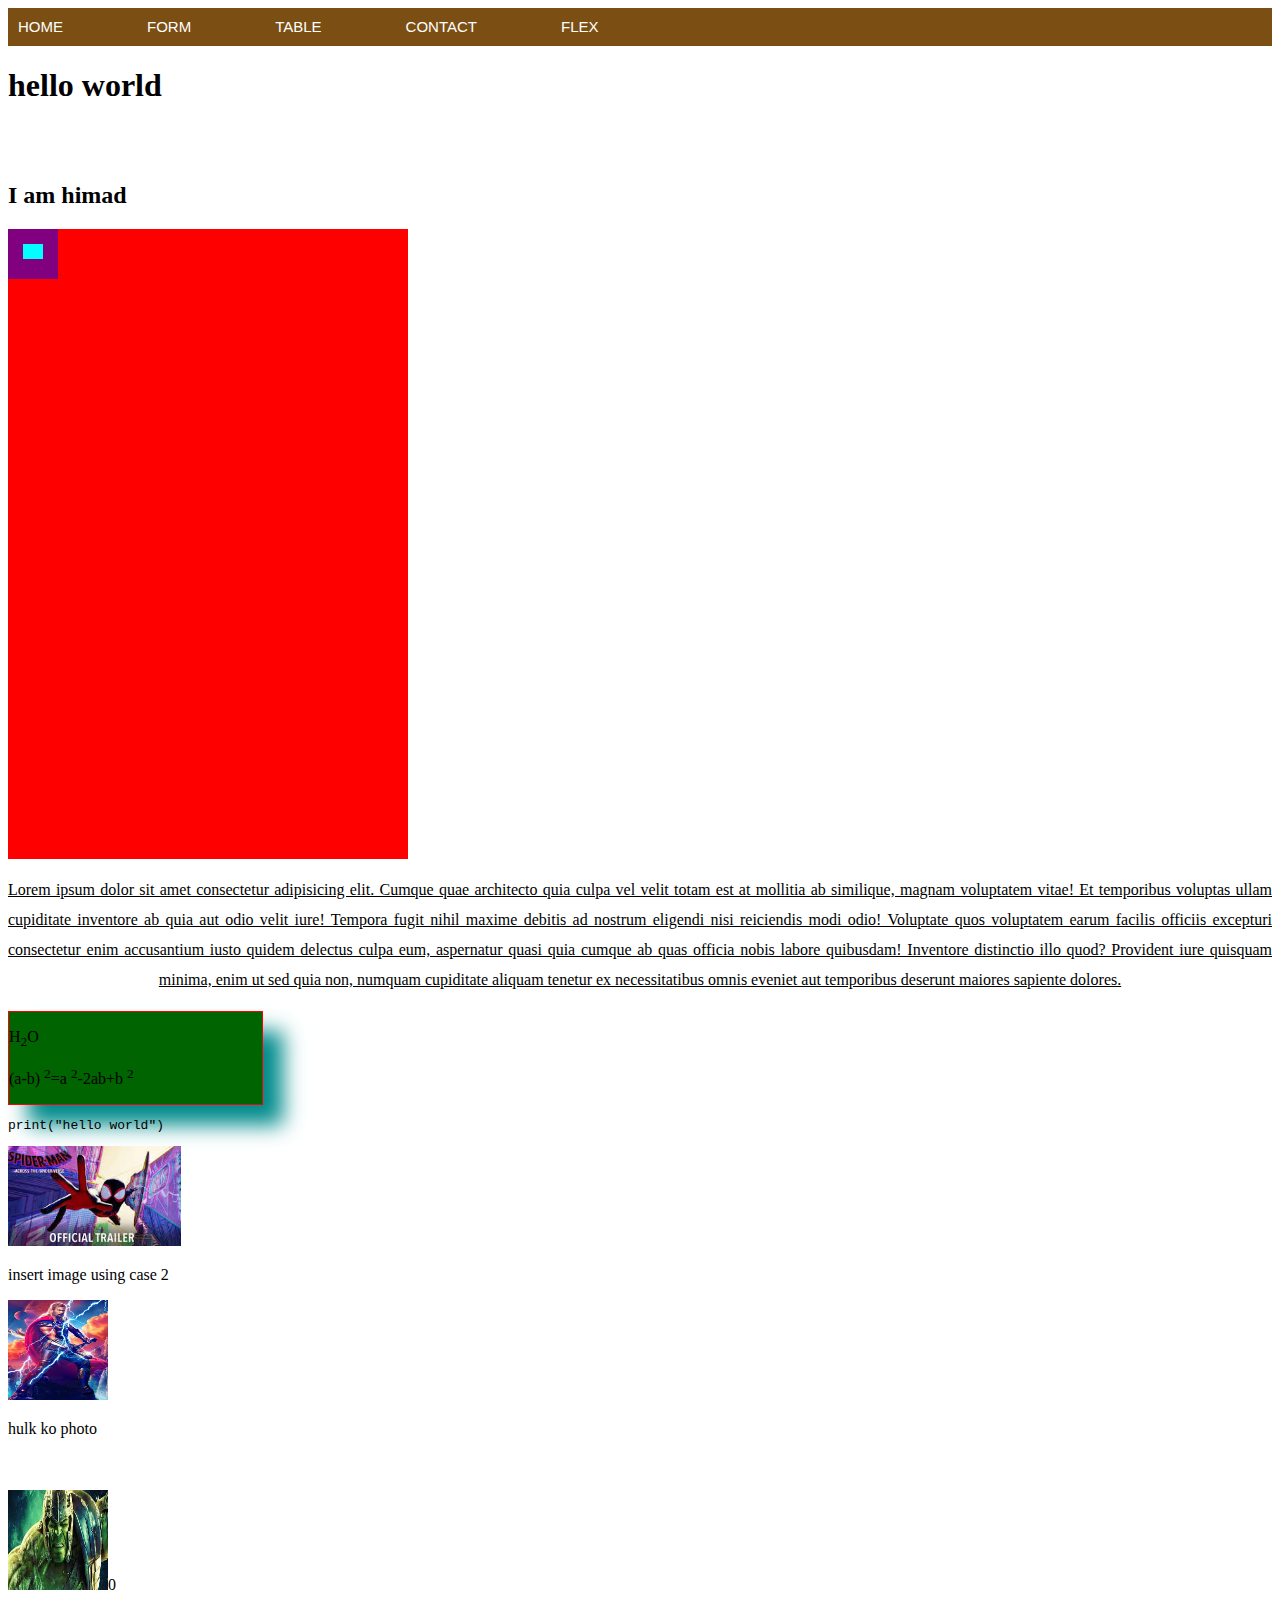
==== file/index.html @ 72e06e34 "maile project gare haii" ====
<!DOCTYPE html>
<html>
    <head>
        <title>himad bhattarai</title>
        <link rel="stylesheet" href="../style/style.css">
    </head>
    <body><!--hellow world-->
      <nav class="navbar">
        <a href="#">Home</a>
        <a href="form.html">form</a>
        <a href="table.html">table</a>
        <a href="contact.HTML">contact</a>
        <a href="flex.html">flex</a>
      </nav>
      <section class="header">
        <h1>hello world </h1><BR></BR>
        <h2>I am himad</h2></section>
          <div class="position-example">
          <div class="position1"></div>
          <div class="position2"></div>
          </div>

        <p class="para">Lorem ipsum dolor sit amet 
          consectetur adipisicing elit. Cumque quae
           architecto quia culpa vel velit totam est 
           at mollitia ab similique, magnam voluptatem
           vitae! Et temporibus voluptas ullam cupiditate
            inventore ab quia aut odio velit iure! 
            Tempora fugit nihil maxime debitis ad 
            nostrum eligendi nisi reiciendis modi 
            odio! Voluptate quos voluptatem earum 
            facilis officiis excepturi consectetur 
            enim accusantium iusto quidem delectus 
            culpa eum, aspernatur quasi quia cumque ab
            quas officia nobis labore quibusdam!
            Inventore distinctio illo quod?
              Provident iure quisquam minima,
              enim ut sed quia non, numquam
              cupiditate aliquam tenetur ex
              necessitatibus omnis eveniet aut
              temporibus deserunt maiores sapiente 
              dolores.</p> 
        <!--formulae design-->
        <div class="card">
       <p> H<sub>2</sub>O</p>
      <p>(a-b) <sup>2</sup>=a <sup>2</sup>-2ab+b <sup>2</sup></p>
      </div>
      <!--code vanne tag ma lekho vane code vanera treat garxha-->
      <code>
        <p>print("hello world")</p>
      </code>
      <!--image instruction -->
      <!--case 1-->
      <img src="../photos/spidervmadnm.jpg" alt="hello image is not loading" height="100" weidth="100">
      <!--second case-->
      <p>insert image using case 2</p>
      <img src="../img/thor.jpg" alt="the picture is not loading" height="100" width="100"> 
      <p>hulk ko photo</p><br><br>
      <img src="../photos/hulk.jpg" alt="the picture is not loading"height="100" width="100">0 <BR></BR>
      <iframe width="560" height="315" src="https://www.youtube.com/embed/bN96074DM9c?si=bgIKhXdG9GQF-Pxk" title="YouTube video player" frameborder="0" allow="accelerometer; autoplay; clipboard-write; encrypted-media; gyroscope; picture-in-picture; web-share" allowfullscreen></iframe>
    </body>
</html>
---- style/style.css ----
body{
    padding: 0px;

}
.navbar{
    background-color: rgb(123, 79, 19);
    padding: 10px;
    color: white;
    

}
.navbar a{
    color: white;
    text-decoration: none;
    font-family: 'Gill Sans', 'Gill Sans MT', Calibri, 'Trebuchet MS', sans-serif;
    font-size: 15px;
    text-transform: uppercase;
    margin-right: 80px; 
    
    
}
.navbar a:hover{
    border: 1px solid white;
    border-radius: 5px;
    
}
.parent{
    width: 100%;
    height: 50vh; 
    background-color: purple;
    display: flex;
    flex-direction: row-reverse;
    justify-content: space-evenly
;
    /* justify-content:center;  */
    align-items: center;
}
.parent .child1{
    height: 150px;
    width: 150px;border: 1px solid none; 
    border-radius: 50%;
    /* position:relative; */
    background-color: black;
}
.parent .child2{
    height: 150px;
    width: 170px;
    border: 1px solid none;
    border-radius: 50%;
    background-color: red;
}
.parent .child3{
    height: 150px;
    width: 190px;
    border: 1px solid none;
    border-radius: 50%;
    background-color: darkgoldenrod;
}
.thor{ height: 150px;
    width: 150px;border: 1px solid none; 
    border-radius: 50%;
     position:absolute; 
}
.hulk{
    height: 150px;
    width: 170px;
    border: 1px solid none;
    border-radius:50%;
    position: absolute;

}
.spidey{height: 150px;
    width: 190px;
    border: 1px solid none;
    border-radius: 50%;

}
.position-example{
    width: 400px;
    height:70vh;
    background-color: red;
    display: flex;
    position: relative;
}
.position1{
    width: 20px;
    height: 15px;
    top: 15px;
    left: 15px;
    background-color: aqua;
    position: absolute;
}
.position2{
    width: 50px;
    height: 50px;
    background-color:purple
}
.para{
    text-align: justify;
    text-align-last: center;
    text-decoration:underline;
    line-height: 30px;
}
.card{
    width: 20%; background-color: darkgreen;
    border: 1px solid red;
    box-shadow: 20px 20px 20px darkcyan;
}
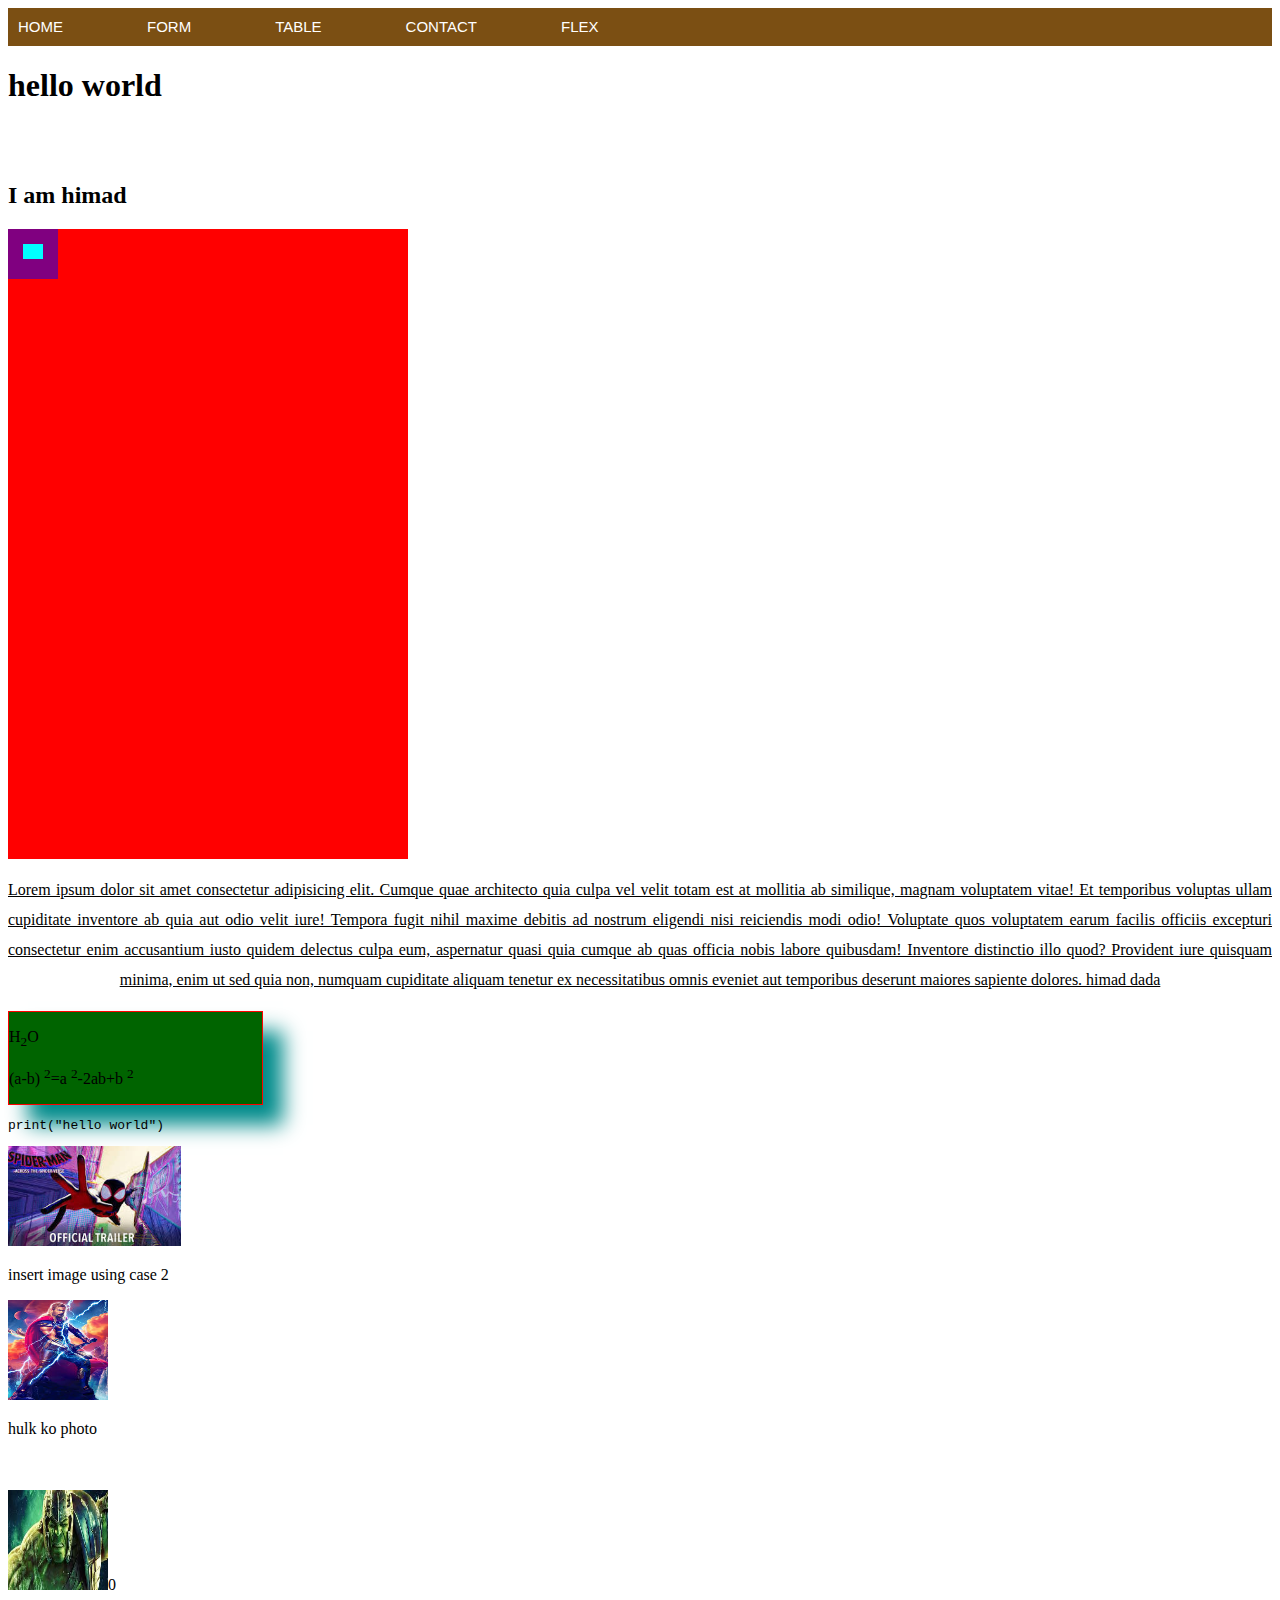
==== commit c525cb47: "maile index.html ,ma chagareko chu" ====
--- a/file/index.html
+++ b/file/index.html
@@ -39,7 +39,7 @@
               cupiditate aliquam tenetur ex
               necessitatibus omnis eveniet aut
               temporibus deserunt maiores sapiente 
-              dolores.</p> 
+              dolores. himad dada </p> 
         <!--formulae design-->
         <div class="card">
        <p> H<sub>2</sub>O</p>
